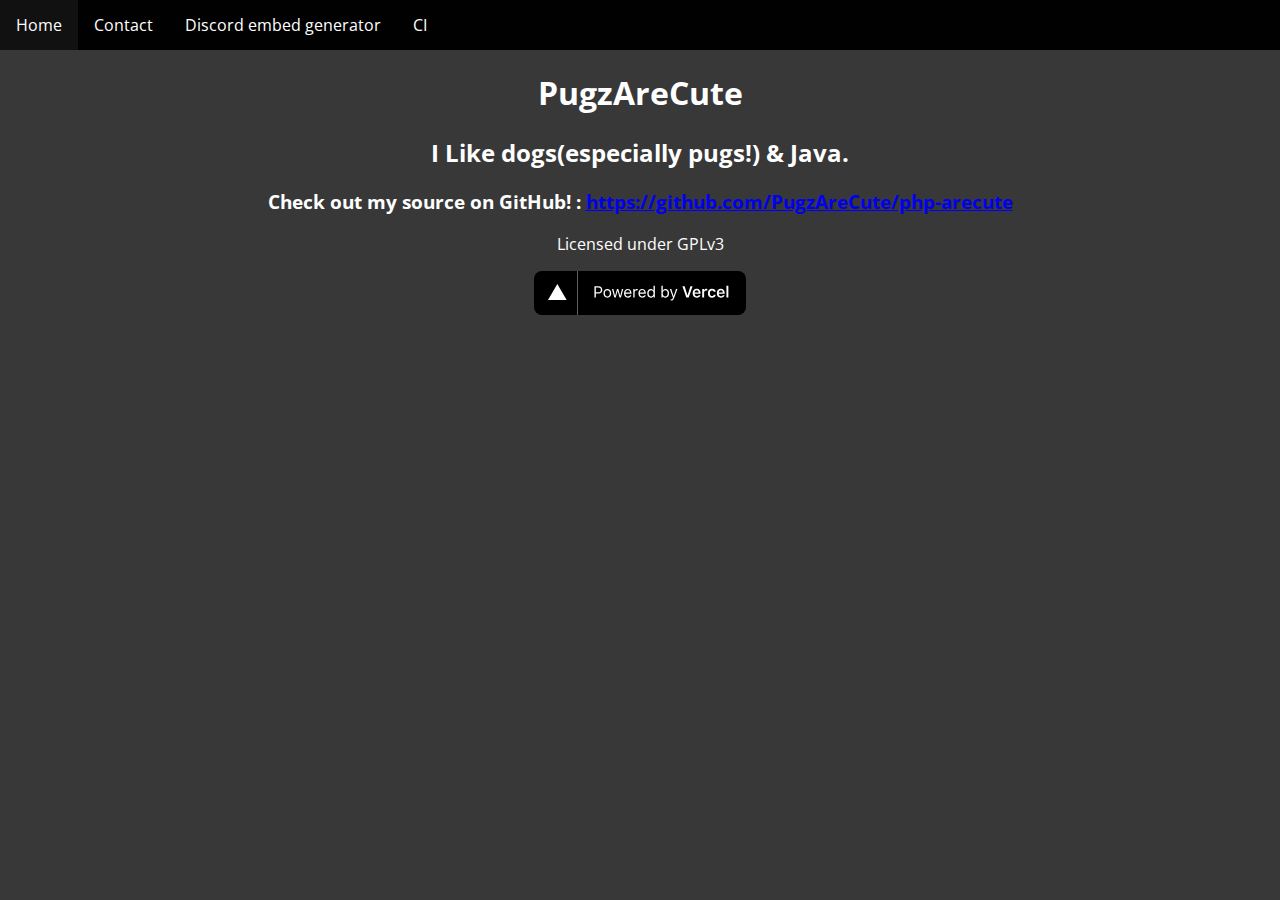
==== index.html @ 6d54cf77 "Bulk navbar update!" ====
<!doctype html>
<html class="no-js" lang="en">

<head>
    <meta charset="utf-8">
    <title>PugzAreCute</title>
    <meta content="" name="description">
    <meta content="width=device-width, initial-scale=1" name="viewport">

    <meta content="PugzAreCute" property="og:title">
    <meta content="text/strings" property="og:type">
    <meta content="https://www.pugzarecute.com" property="og:url">
    <meta content="Hello there!, I am PugzAreCute, its nice to meet you :)" property="og:description">
    <meta content="" property="og:image">
    <meta content="#9a67c7" name="theme-color">
    <link href="css/main.css" rel="stylesheet">
</head>

<body>
<ul id="nav">
    <li><a class="hidden_link" href="/">Home</a></li>
    <li><a class="hidden_link" href="/contact">Contact</a></li>
    <li><a class="hidden_link" href="embed.html">Discord embed generator</a></li>
    <li><a class="hidden_link" href="/ci">CI</a></li>
</ul>
<div id="cyan">
    <h1>PugzAreCute</h1>
    <h2>I Like dogs(especially pugs!) & Java.</h2>
    <h3>Check out my source on GitHub! : <a href="https://github.com/PugzAreCute/php-arecute">https://github.com/PugzAreCute/php-arecute</a>
    </h3>
    <p>Licensed under GPLv3</p>
    <!--
    <h2>Here are some links:</h2>
    <ul>
      <li><a href="https://github.com/PugzAreCute">My GitHub</a></li>
      <li><a href="https://keybase.io/pugzarecute">Keybase</a></li>
      <li><a href="https://discord.gg/geNRqMu5XW">My Discord</a></li>
      <li><a href="https://www.curseforge.com/members/pugzarecute_/projects">My Curseforge Profile</a></li>
    </ul>
    !-->
    <a href="https://vercel.com/?utm_source=pugsmods&utm_campaign=oss"><img alt="Powered By Vercel!"
                                                                            src="img/Vercel.svg"></a>
</div>
</body>
</html>
---- css/main.css ----
@import url('https://fonts.googleapis.com/css2?family=Open+Sans&display=swap');

* {
    font-family: 'Open Sans', sans-serif;
    text-align: center;
}

html, body {
    margin: 0 !important;
    padding: 0 !important;
    color: white;
    height: 100%;
    width: 100%;
    background-color: #383838;
    overflow-wrap: anywhere;
}

::selection {
    color: #848484;
    background: #313030;
}

.wheat {
    color: wheat;
}

ul li {
    text-align: left !important;
}

.ejen_button {
    width: 20%;
    height: 15%;
    background-color: darkslategray;
    border: 1px solid #ff545b;
    border-radius: 10px;
}

.hidden_link {
    text-decoration: none;
    color: white;
}

#nav {
    list-style-type: none;
    margin: 0;
    padding: 0;
    overflow: hidden;
    background-color: #020101;
}

li {
    float: left;
}

li a {
    display: block;
    color: white;
    text-align: center;
    padding: 14px 16px;
    text-decoration: none;
}

li a:hover {
    background-color: #111;
}

code {
    background-color: #2a2a2a !important;
    border-radius: 7px;
    padding: 1px;
    border: 1px solid #151515;
}

.fixed_list {
    display: table;
    margin: 0 auto;
}

.ci_build {
    background-color: #ff545b;
    border: 5px solid black;
    border-radius: 10px;
    width: 50%;
    margin: auto;
}
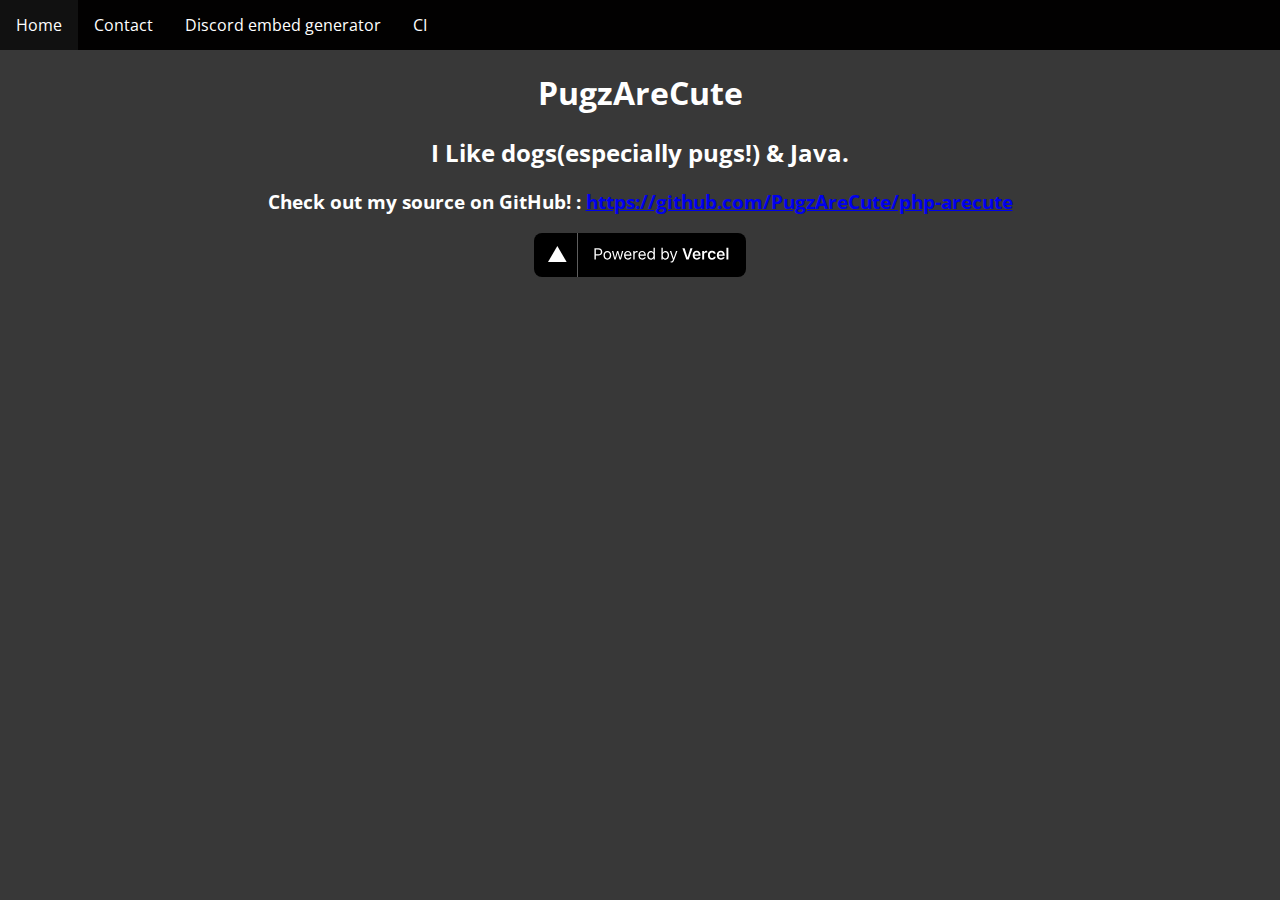
==== commit d2e989a8: "Yeef" ====
--- a/index.html
+++ b/index.html
@@ -28,16 +28,7 @@
     <h2>I Like dogs(especially pugs!) & Java.</h2>
     <h3>Check out my source on GitHub! : <a href="https://github.com/PugzAreCute/php-arecute">https://github.com/PugzAreCute/php-arecute</a>
     </h3>
-    <p>Licensed under GPLv3</p>
-    <!--
-    <h2>Here are some links:</h2>
-    <ul>
-      <li><a href="https://github.com/PugzAreCute">My GitHub</a></li>
-      <li><a href="https://keybase.io/pugzarecute">Keybase</a></li>
-      <li><a href="https://discord.gg/geNRqMu5XW">My Discord</a></li>
-      <li><a href="https://www.curseforge.com/members/pugzarecute_/projects">My Curseforge Profile</a></li>
-    </ul>
-    !-->
+
     <a href="https://vercel.com/?utm_source=pugsmods&utm_campaign=oss"><img alt="Powered By Vercel!"
                                                                             src="img/Vercel.svg"></a>
 </div>
--- a/css/main.css
+++ b/css/main.css
@@ -72,15 +72,22 @@
     border: 1px solid #151515;
 }
 
-.fixed_list {
+.fixed_list{
     display: table;
     margin: 0 auto;
 }
 
+/*Code for CI Cards.*/
 .ci_build {
+    transition: transform .2s;
     background-color: #ff545b;
     border: 5px solid black;
     border-radius: 10px;
     width: 50%;
     margin: auto;
+}
+
+.ci_build:hover {
+    transform: scale(1.1);
+    background-color: #ff525a;
 }